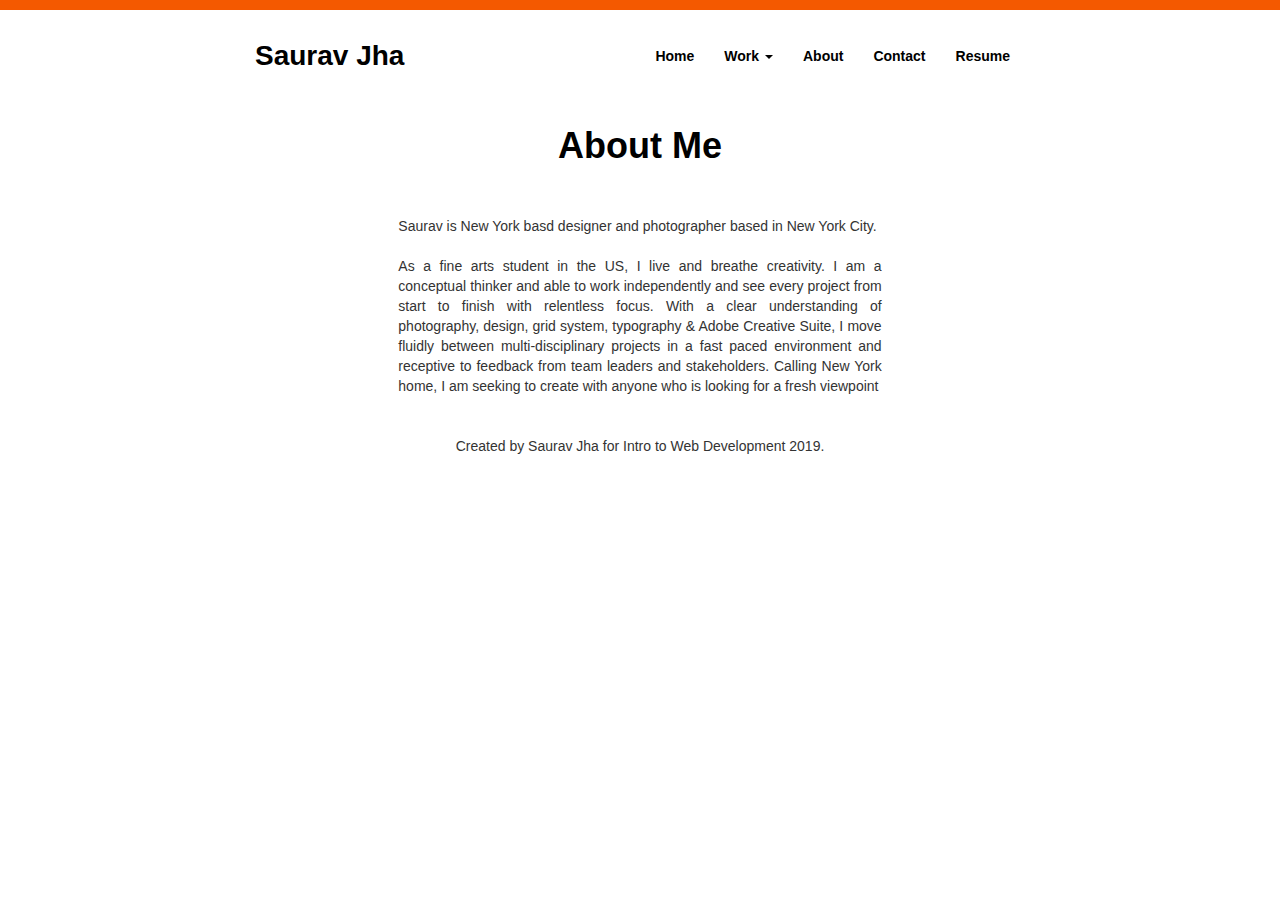
==== about.html @ 29939ee4 "Add files via upload" ====
<!DOCTYPE html>
<html lang="en">

  <head>
    <meta charset="utf-8">
    <meta http-equiv="X-UA-Compatible" content="IE=edge">
    <meta name="viewport" content="width=device-width, initial-scale=1">

    <meta name="description" content="">
    <meta name="author" content="">
    <link rel="icon" href="../../favicon.ico">

    <title>About | Saurav Jha </title>

    <!-- Bootstrap core CSS -->
    <link rel="stylesheet" href="https://maxcdn.bootstrapcdn.com/bootstrap/3.3.4/css/bootstrap.min.css">
    <link rel="stylesheet" href="css/custom.css">

  </head>

  <body class="bg-clr">


    <nav class="navbar navbar">
      <div class="container section-max-width">
        <div class="navbar-header">
          <button type="button" class="navbar-toggle collapsed" data-toggle="collapse" data-target="#navbar" aria-expanded="false" aria-controls="navbar">
            <span class="sr-only">Toggle navigation</span>
            <span class="icon-bar"></span>
            <span class="icon-bar"></span>
            <span class="icon-bar"></span>
          </button>
          <a class="navbar-brand" href="index.html">Saurav Jha</a>
        </div>
        <div id="navbar" class="collapse navbar-collapse">
          <ul class="nav navbar-nav navbar-right">
                        <li><a href="index.html">Home</a></li>

              <li class="dropdown">
            <a data-toggle="dropdown" class="dropdown-toggle" href="index.html">Work <b class="caret"></b></a>
            <ul class="dropdown-menu">
              <li>
                <a href="gp.html">Gear Patrol Magazine <i class="icon-arrow-right"></i></a>
                <a href="nyfw19.html">New York Fashion Week <i class="icon-arrow-right"></i></a>
                <a href="renault.html">Renault Auto <i class="icon-arrow-right"></i></a>
                <a href="dj.html">DJ Spinall in New York <i class="icon-arrow-right"></i></a>
                <a href="maya.html">3D Modelling in Maya<i class="icon-arrow-right"></i></a>
                </ul>
              </li>
           
            <li><a href="about.html">About</a></li>
            <li><a href="contact.html">Contact</a></li>
              <li><a href="resume.html">Resume</a></li>
              


        </div>
        <!--/.nav-collapse -->
      </div>
    </nav>

    <center>
      <section class="section-max-width">

        <div class="clear">

          <div class="col-lg-12 col-md-12 col-sm-12 col-xs-12" >


                      <!-- <img src="img/dp.jpg" alt="" width="20%"> -->
  
            <h1> <b>About Me <br></b></h1>
            <!--             <img src="img/sj.jpg" alt="" width="100%">
 -->            
<!--             <img src="img/dp.jpg" alt="" width="20%">

 -->            <br>
            <br>


            <div class="col-md-8 col-md-offset-2 text-left" style="text-align: justify;">
              <p>Saurav is New York basd designer and photographer based in New York City. 
              <br>
              <br>

​

As a fine arts student in the US, I live and breathe creativity. I am a conceptual thinker and able to work independently and see every project from start to finish with relentless focus. With a clear understanding of photography, design, grid system, typography & Adobe Creative Suite, I move fluidly between multi-disciplinary projects in a fast paced environment and receptive to feedback from team leaders and stakeholders. Calling New York home, I am seeking to create with anyone who is looking for a fresh viewpoint</p>
            </div>  


           <br><br>



<br>

<!-- <div class="capabilities">
  
<h1><b>Capabilties</b></h1>

<ul>
  <li>Graphic Design</li>
    <li>Web Design</li>

  <li>Photography</li>

  <li>Video Editing</li>
   <li>Editorial Design</li>
     <li>Photo Retouching </li>
     <li> User Interface Design</li>
     <li> 3D Modelling and Rendering</li>

</ul>
  
</div> -->
            
            <!--     <p>Lorem ipsum dolor sit amet, consectetur adipisicing elit. Quos, tempora iusto fugiat aperiam reiciendis consectetur beatae dolore rem impedit recusandae doloremque eius amet similique nostrum cum ab saepe? Voluptates, illo.</p> -->


          </div>

        </div><!-- /.container -->













      </section>

      <div class="section max-width">








        <section class="container" id="projects-box">
       
      

         



        </section>
      </div>

      <footer>
        <div class="left-footer">
          Created by Saurav Jha for Intro to Web Development 2019.
        </div>
      </footer>


    </center>



    <!-- Bootstrap core JavaScript
    ================================================== -->
    <!-- Placed at the end of the document so the pages load faster -->
    <script src="https://ajax.googleapis.com/ajax/libs/jquery/1.11.2/jquery.min.js"></script>
    <script src="https://maxcdn.bootstrapcdn.com/bootstrap/3.3.4/js/bootstrap.min.js"></script>

  </body>

</html>
---- css/custom.css ----
body {
        padding-top: 20px;
        border-top: 10px solid #f45900;
        font-family: arial !important;
      }

   /*   .clear {
        margin-top: 60px;
        margin-bottom: 60px;
      }*/

      .block1 {
        height: 440px;
        margin-bottom: 60px;
      }

      .block2 {
        height: 200px;
      }

      .section-max-width {
        max-width: 800px;
      }

      b {
        color: black;
      }

      /* * {
        border: 1px solid #000;
      }

*/


.navbar a{
	color: #000 !important; 
}

    a.navbar-brand  {
    	font-size: 28px;
    }


div.navbar-header {
	
	font-weight: bold;
}


.navbar-fixed-top {
    
    border-width: 0 0 1px;
}

.nav>li>a {
    text-decoration: none;
    background-color: #fff !important;
    border-bottom: 4px solid #fff;
    font-weight: bold;
}




.nav>li>a:focus, .nav>li>a:hover {
    text-decoration: none;
    background-color: #fff !important;
    border-bottom: 4px solid #f45900;
}


.navbar-toggle .icon-bar {
    display: block;
    width: 22px;
    height: 3px;
    border-radius: 1px;
    background: #000;
}


      #gp-slider {

         background: #000;
    color: #fff;
    /* display: table-cell; */
    /* vertical-align: middle; */
    padding-top: 16%;
    padding-bottom: 22%;
    padding-left: 15%;
    padding-right: 15%;
    margin-bottom: 7%;
    background-image: url(../img/gp1.jpg);
    background-color: #000;
    background-size: cover;
    background-repeat: no-repeat;
    background-position: center;
}

      #gp-slider *. {

        color: #fff !important
      }

      /* Need to fix this issue */

      #gp-slider h1 b {
        color: #fff;


      }


      .intro-box {
      	text-align: left;
      	border-top: 2px solid orange;
      	border-bottom: 2px solid orange;
      }

      /*.border {border: 1px solid #000}
*/

      .projects {
        text-align: left;
      }

      #projects {
        text-align: left;
      }

      .project-box {
        text-align: left;
      }

      .projects .center {
        text-align: center
      }



      #projects-box .row {
        padding-bottom: 20px;
        border-bottom: 1px solid #ededed;
        margin-bottom: 20px;
        padding-left: 0px;



      }


      span.category {
        background: #000;
        color: #fff;
        font-weight: bold;
        padding: 0 8px 0 8px;
        display: ;
        display: inline-block;

      }


      a.button-main {
background: #000;
color: #fff;
padding: 8px 12px;
text-decoration: none;
font-weight: bold;

      }


.button-main:hover {
background: #f45900;
color: #fff;
padding: 8px 12px;
text-decoration: none;

      }





      button {
        background: #000;
        color: #fff;
        border: none;
        padding: 7px 25px;
      }

        button: hover {
        background:red ;
        color: #fff;
        border: none;
      }

      button: focused {
        background:red ;
        color: #fff;
        border: none;
      }


footer {
	margin-bottom: 40px;
	margin-top: 30px;
}



.project-img {
	margin-bottom: 20px;
}



/*DJ Spinall Gallery*/
.gallery_product  img{
margin-bottom: 30px;
}

.bg-clr-blk h3 {
	margin-top: 10px

}

.project-box  a{
	color: #000;
	
}

.project-box a:hover  {
 color:#777777;
 text-decoration: none; 
}


.capabilities {

}


.capabilities ul li {
	list-style-type: none;
	text-align: ;
	margin-bottom: 5px;
	widows: 50%;
	padding: 2px 5px;
	
	border-bottom: 1px solid #efefef;
}


.project-box a:hover img  {
  opacity: 0.8;   
}


.btn-primary {
  background: #f45900;
  border: none; 
  border-radius: 0px;
}

.btn-primary.active, .btn-primary.focus, .btn-primary:active, .btn-primary:focus, .btn-primary:hover, .open>.dropdown-toggle.btn-primary {
    color: #fff;
    background-color: #000;
    border-color: transparent;
}


/*Drop Down Menu*/

.dropdown-menu .sub-menu {
  left: 100%;
  position: absolute;
  top: 0;
  visibility: hidden;
  margin-top: -1px;
}

.dropdown-menu li:hover .sub-menu {
  visibility: visible;
}

.dropdown:hover .dropdown-menu {
  display: block;
}

.nav-tabs .dropdown-menu,
.nav-pills .dropdown-menu,
.navbar .dropdown-menu {
  margin-top: 0;
}

.navbar .sub-menu:before {
  border-bottom: 7px solid transparent;
  border-left: none;
  border-right: 7px solid rgba(0, 0, 0, 0.2);
  border-top: 7px solid transparent;
  left: -7px;
  top: 10px;
}

.navbar .sub-menu:after {
  border-top: 6px solid transparent;
  border-left: none;
  border-right: 6px solid #fff;
  border-bottom: 6px solid transparent;
  left: 10px;
  top: 11px;
  left: -6px;
}

.nav .open>a, .nav .open>a:focus, .nav .open>a:hover {
    background-color: #eee;
    border-color: #f45900 !important;

    }

    .dropdown-menu>li>a {
    display: block;
    padding: 16px 20px !important;
    clear: both;
    font-weight: 400;
    line-height: 1.42857143;
    color: #333;
    white-space: nowrap;
}
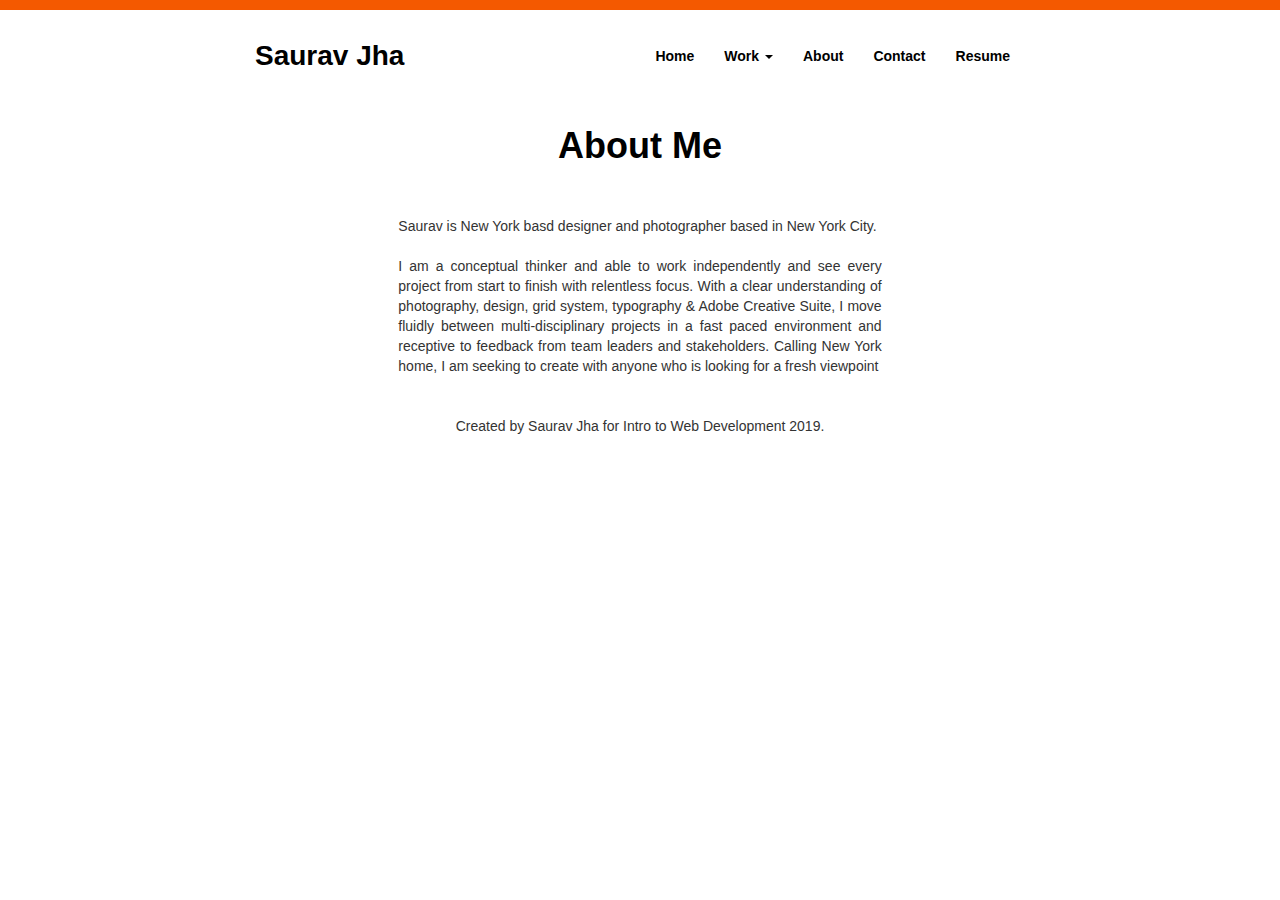
==== commit 19e7d32a: "Update about.html" ====
--- a/about.html
+++ b/about.html
@@ -83,9 +83,9 @@
               <br>
               <br>
 
-​
 
-As a fine arts student in the US, I live and breathe creativity. I am a conceptual thinker and able to work independently and see every project from start to finish with relentless focus. With a clear understanding of photography, design, grid system, typography & Adobe Creative Suite, I move fluidly between multi-disciplinary projects in a fast paced environment and receptive to feedback from team leaders and stakeholders. Calling New York home, I am seeking to create with anyone who is looking for a fresh viewpoint</p>
+ I am a conceptual thinker and able to work independently and see every project from start to finish with relentless focus.
+                With a clear understanding of photography, design, grid system, typography & Adobe Creative Suite, I move fluidly between multi-disciplinary projects in a fast paced environment and receptive to feedback from team leaders and stakeholders. Calling New York home, I am seeking to create with anyone who is looking for a fresh viewpoint</p>
             </div>  
 
 
